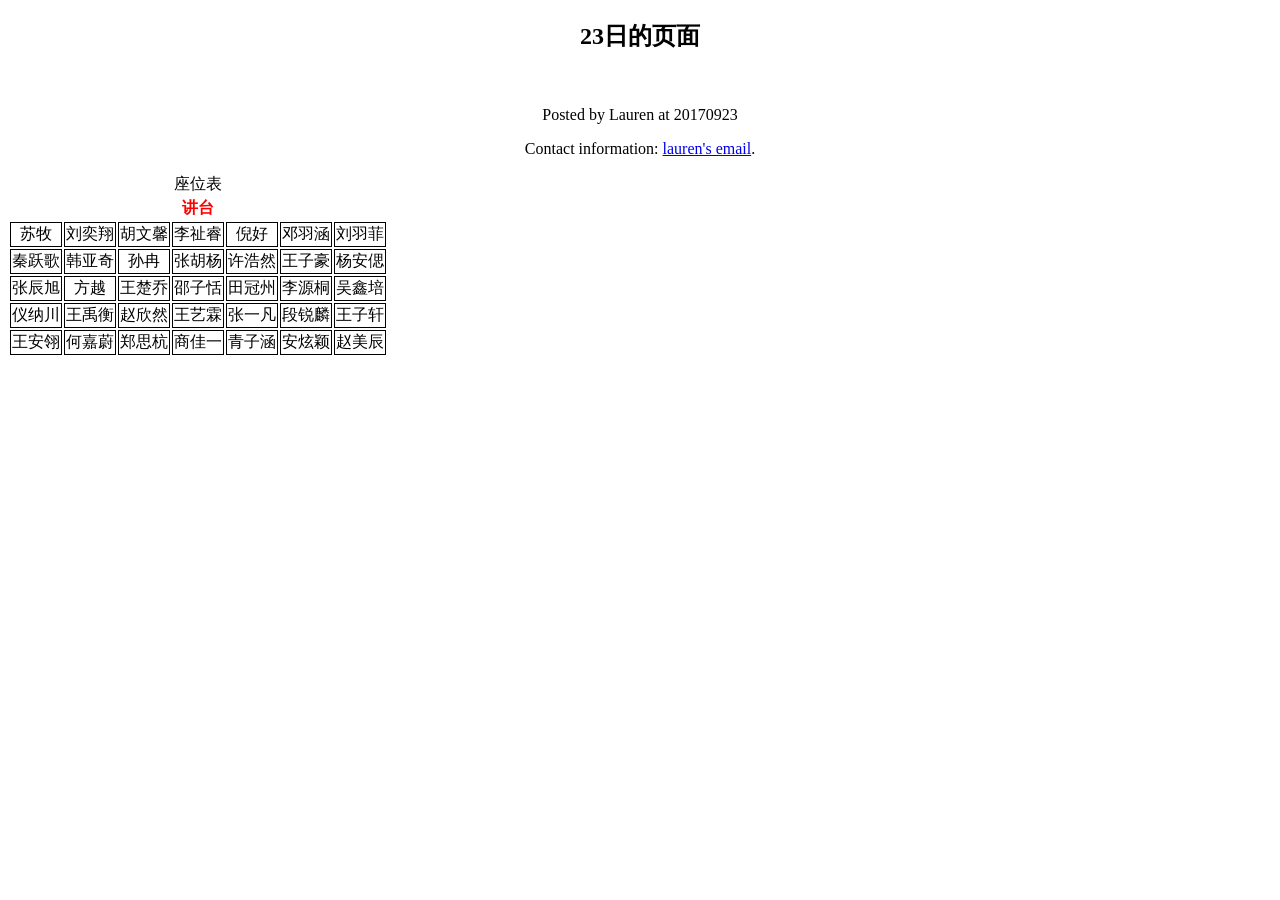
==== 六（5）座位表.html @ 7473e8c5 "Add files via upload" ====
<!DOCTYPE html>
<html lang="en">
	<style type="text/css">
		body {
			text-align: center;
		}
		thead {
			color: red;
		}
		tbody,tr,td {
			border: 1px solid black;
		}
	</style>
	<head>
		<meta charset="utf-8">
		<title>23日的页面</title>
	</head>
	<body>
		<h2>23日的页面</h2>
		<br>
		<table>
			<thead>
				<tr>
					<th colspan="7">讲台</th>
				</tr>
			</thead>
			<tbody>
				<tr>
					<td>苏牧</td>
					<td>刘奕翔</td>
					<td>胡文馨</td>
					<td>李祉睿</td>
					<td>倪好</td>
					<td>邓羽涵</td>
					<td>刘羽菲</td>
				</tr>
				<tr>
					<td>秦跃歌</td>
					<td>韩亚奇</td>
					<td>孙冉</td>
					<td>张胡杨</td>
					<td>许浩然</td>
					<td>王子豪</td>
					<td>杨安偲</td>
				</tr>
				<tr>
					<td>张辰旭</td>
					<td>方越</td>
					<td>王楚乔</td>
					<td>邵子恬</td>
					<td>田冠州</td>
					<td>李源桐</td>
					<td>吴鑫培</td>
				</tr>
				<tr>
					<td>仪纳川</td>
					<td>王禹衡</td>
					<td>赵欣然</td>
					<td>王艺霖</td>
					<td>张一凡</td>
					<td>段锐麟</td>
					<td>王子轩</td>
				</tr>
				<tr>
					<td>王安翎</td>
					<td>何嘉蔚</td>
					<td>郑思杭</td>
					<td>商佳一</td>
					<td>青子涵</td>
					<td>安炫颖</td>
					<td>赵美辰</td>
				</tr>
			</tbody>
			<footer>
				<p>Posted by Lauren at 20170923</p>
				<p>Contact information: <a href="mailto:xinran.zhao@outlook.com">lauren's email</a>.</p>
			</footer>
			<caption>座位表</caption>	
		</table>
	</body>
</html>
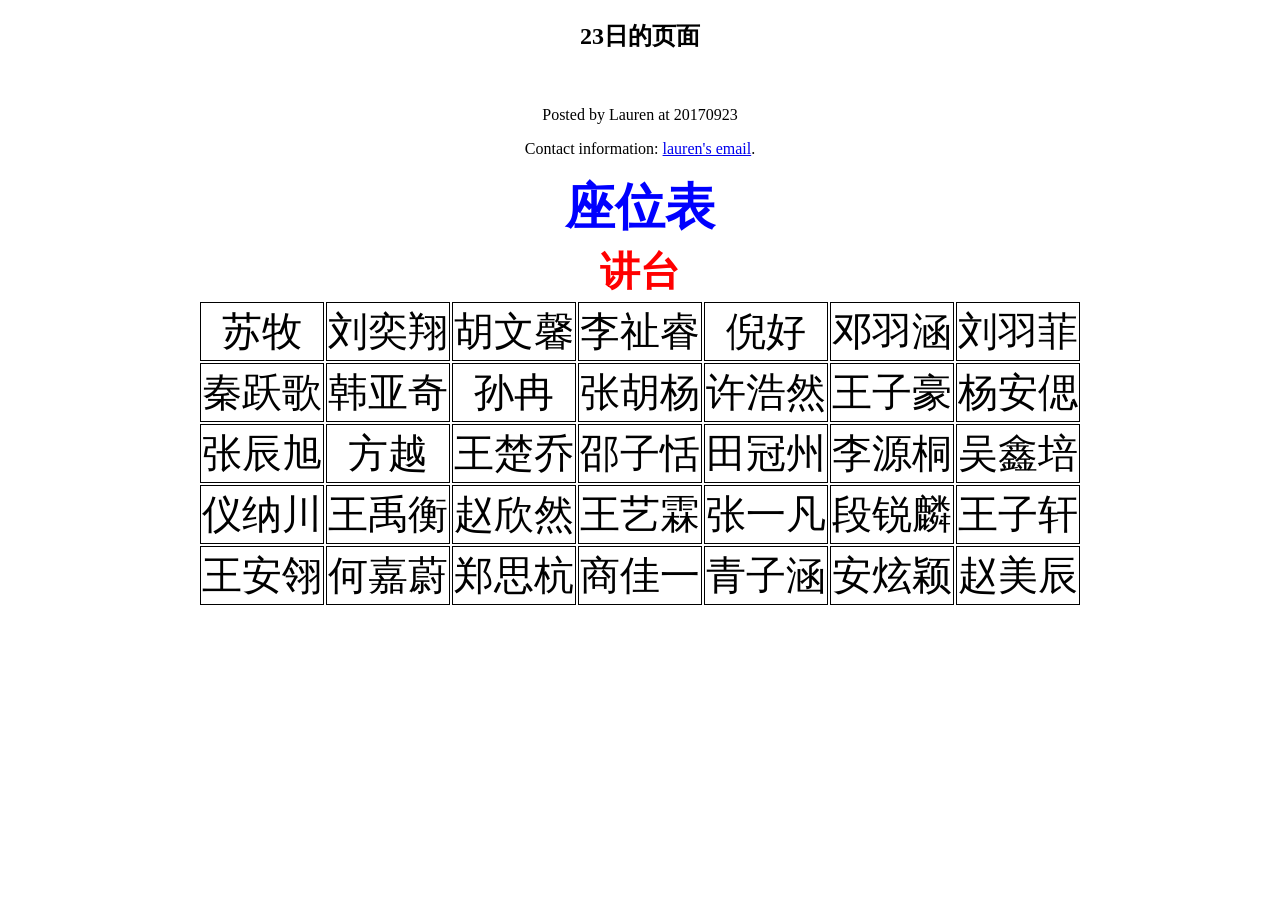
==== commit 4f34dea4: "CSS" ====
--- a/六（5）座位表.html
+++ b/六（5）座位表.html
@@ -1,18 +1,9 @@
 <!DOCTYPE html>
 <html lang="en">
-	<style type="text/css">
-		body {
-			text-align: center;
-		}
-		thead {
-			color: red;
-		}
-		tbody,tr,td {
-			border: 1px solid black;
-		}
-	</style>
+	
 	<head>
 		<meta charset="utf-8">
+		<link rel="stylesheet" type="text/css" href="zuoweibiao.css">
 		<title>23日的页面</title>
 	</head>
 	<body>
--- a/zuoweibiao.css
+++ b/zuoweibiao.css
@@ -0,0 +1,18 @@
+body {
+	text-align: center;
+}
+thead {
+	color: red;
+}
+tbody,tr,td {
+	border: 1px solid black;
+	font-size:40px;
+}
+caption {
+	color:blue;
+	font-weight: bold;
+	font-size:50px;
+}
+table {
+	margin:0px auto;
+}
